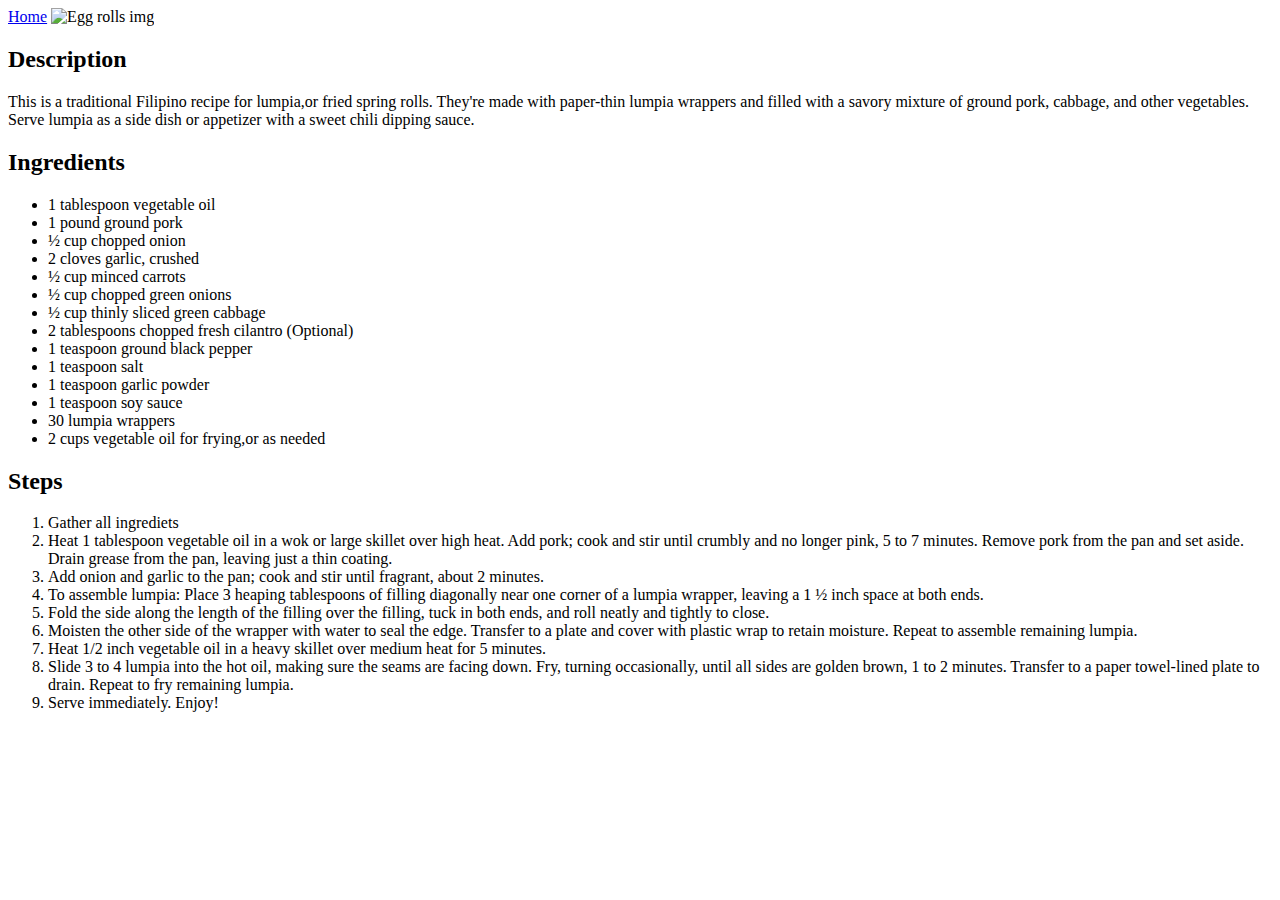
==== recipes/eggRoll.html @ fbc04416 "Add new page eggRoll.html and Add links index.html" ====
<!DOCTYPE html>
<html lang="en">
<head>
    <meta charset="UTF-8">
    <meta name="viewport" content="width=device-width, initial-scale=1.0">
    <title>Egg rolls</title>
</head>
<body>
    <h1Traditional Filipino Lumpia</h1>
    <a href="../index.html">Home</a>
    <img src="https://www.allrecipes.com/thmb/BtNff5pBYj8YvcdlkEyW49he37Y=/0x512/filters:no_upscale():max_bytes(150000):strip_icc():format(webp)/35151-traditional-filipino-lumpia-ddmfs-hero-1x2-0745-d25195def74049598ca7cfa057f9d77e.jpg" alt="Egg rolls img">
    <h2>Description</h2>
        <p>This is a traditional Filipino recipe for lumpia,or fried spring rolls.
            They're made with paper-thin lumpia wrappers and filled with a savory mixture of ground pork, cabbage, and other vegetables.
            Serve lumpia as a side dish or appetizer with a sweet chili dipping sauce.
        </p>
    <h2>Ingredients</h2>
    <ul>
        <li>1 tablespoon vegetable oil</li>
        <li>1 pound ground pork</li>
        <li>½ cup chopped onion</li>
        <li>2 cloves garlic, crushed</li>
        <li>½ cup minced carrots</li>
        <li>½ cup chopped green onions</li>
        <li>½ cup thinly sliced green cabbage</li>
        <li>2 tablespoons chopped fresh cilantro (Optional)</li>
        <li>1 teaspoon ground black pepper</li>
        <li>1 teaspoon salt</li>
        <li>1 teaspoon garlic powder</li>
        <li>1 teaspoon soy sauce</li>
        <li>30 lumpia wrappers</li>
        <li>2 cups vegetable oil for frying,or as needed</li>
    </ul>

    <h2>Steps</h2>
    <ol>
        <li>Gather all ingrediets</li>
        <li>Heat 1 tablespoon vegetable oil in a wok or large skillet over high heat. Add pork; cook and stir until crumbly and no longer pink, 5 to 7 minutes. Remove pork from the pan and set aside. Drain grease from the pan, leaving just a thin coating.</li>
        <li>Add onion and garlic to the pan; cook and stir until fragrant, about 2 minutes.</li>
        <liStir in cooked pork, carrots, green onions, cabbage, and cilantro. Season with pepper, salt, garlic powder, and soy sauce. Remove from the heat, and set aside until cool enough to handle, about 5 minutes.></li>
        <li>To assemble lumpia: Place 3 heaping tablespoons of filling diagonally near one corner of a lumpia wrapper, leaving a 1 ½ inch space at both ends.</li>
        <li>Fold the side along the length of the filling over the filling, tuck in both ends, and roll neatly and tightly to close.</li>
        <li>Moisten the other side of the wrapper with water to seal the edge. Transfer to a plate and cover with plastic wrap to retain moisture. Repeat to assemble remaining lumpia.</li>
        <li>Heat 1/2 inch vegetable oil in a heavy skillet over medium heat for 5 minutes.</li>
        <li>Slide 3 to 4 lumpia into the hot oil, making sure the seams are facing down. Fry, turning occasionally, until all sides are golden brown, 1 to 2 minutes. Transfer to a paper towel-lined plate to drain. Repeat to fry remaining lumpia.</li>
        <li>Serve immediately. Enjoy!</li>
    </ol>
</body>
</body>
</html>
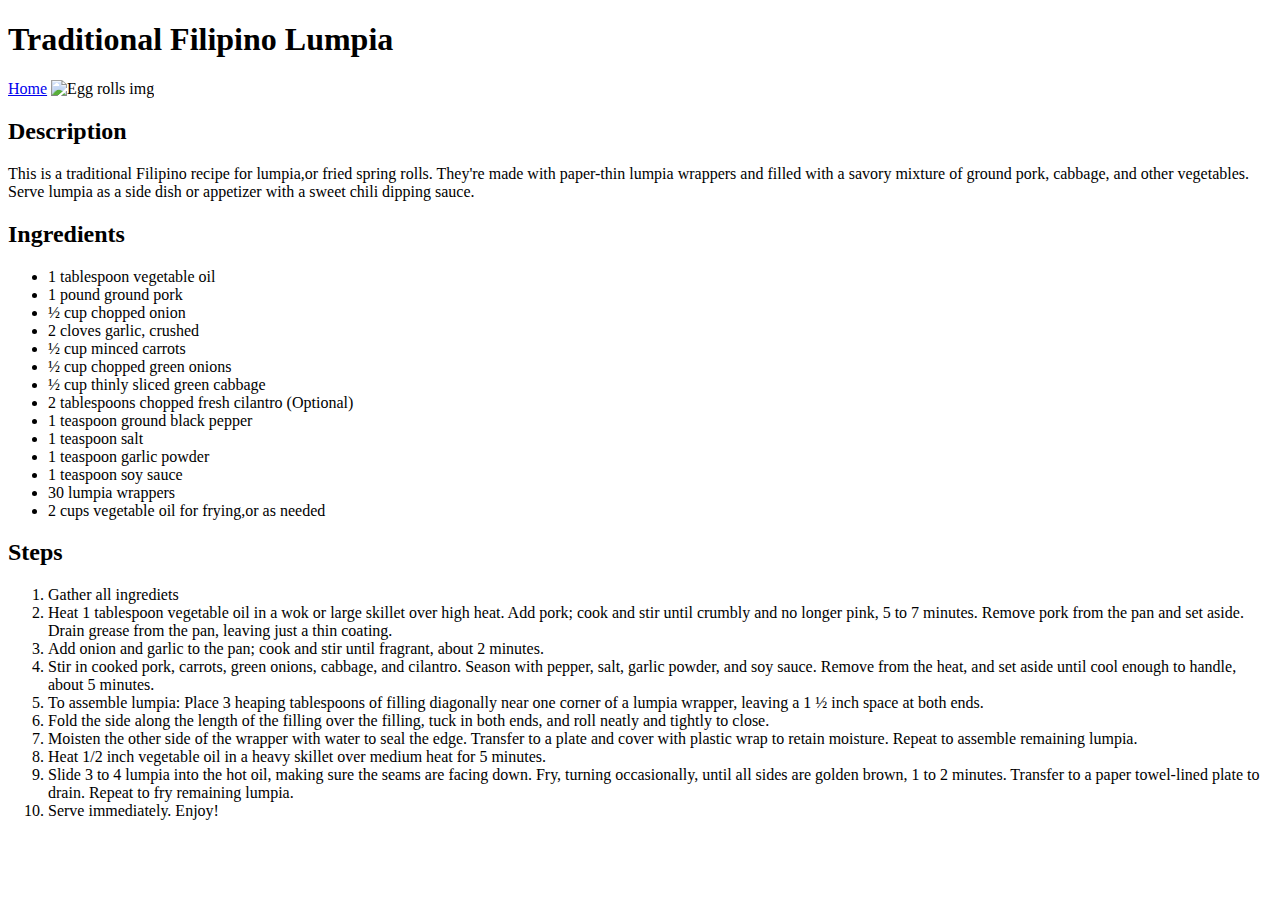
==== commit 2593eb95: "few fixes links and sytax" ====
--- a/recipes/eggRoll.html
+++ b/recipes/eggRoll.html
@@ -6,7 +6,7 @@
     <title>Egg rolls</title>
 </head>
 <body>
-    <h1Traditional Filipino Lumpia</h1>
+    <h1>Traditional Filipino Lumpia</h1>
     <a href="../index.html">Home</a>
     <img src="https://www.allrecipes.com/thmb/BtNff5pBYj8YvcdlkEyW49he37Y=/0x512/filters:no_upscale():max_bytes(150000):strip_icc():format(webp)/35151-traditional-filipino-lumpia-ddmfs-hero-1x2-0745-d25195def74049598ca7cfa057f9d77e.jpg" alt="Egg rolls img">
     <h2>Description</h2>
@@ -37,7 +37,7 @@
         <li>Gather all ingrediets</li>
         <li>Heat 1 tablespoon vegetable oil in a wok or large skillet over high heat. Add pork; cook and stir until crumbly and no longer pink, 5 to 7 minutes. Remove pork from the pan and set aside. Drain grease from the pan, leaving just a thin coating.</li>
         <li>Add onion and garlic to the pan; cook and stir until fragrant, about 2 minutes.</li>
-        <liStir in cooked pork, carrots, green onions, cabbage, and cilantro. Season with pepper, salt, garlic powder, and soy sauce. Remove from the heat, and set aside until cool enough to handle, about 5 minutes.></li>
+        <li>Stir in cooked pork, carrots, green onions, cabbage, and cilantro. Season with pepper, salt, garlic powder, and soy sauce. Remove from the heat, and set aside until cool enough to handle, about 5 minutes.</li>
         <li>To assemble lumpia: Place 3 heaping tablespoons of filling diagonally near one corner of a lumpia wrapper, leaving a 1 ½ inch space at both ends.</li>
         <li>Fold the side along the length of the filling over the filling, tuck in both ends, and roll neatly and tightly to close.</li>
         <li>Moisten the other side of the wrapper with water to seal the edge. Transfer to a plate and cover with plastic wrap to retain moisture. Repeat to assemble remaining lumpia.</li>
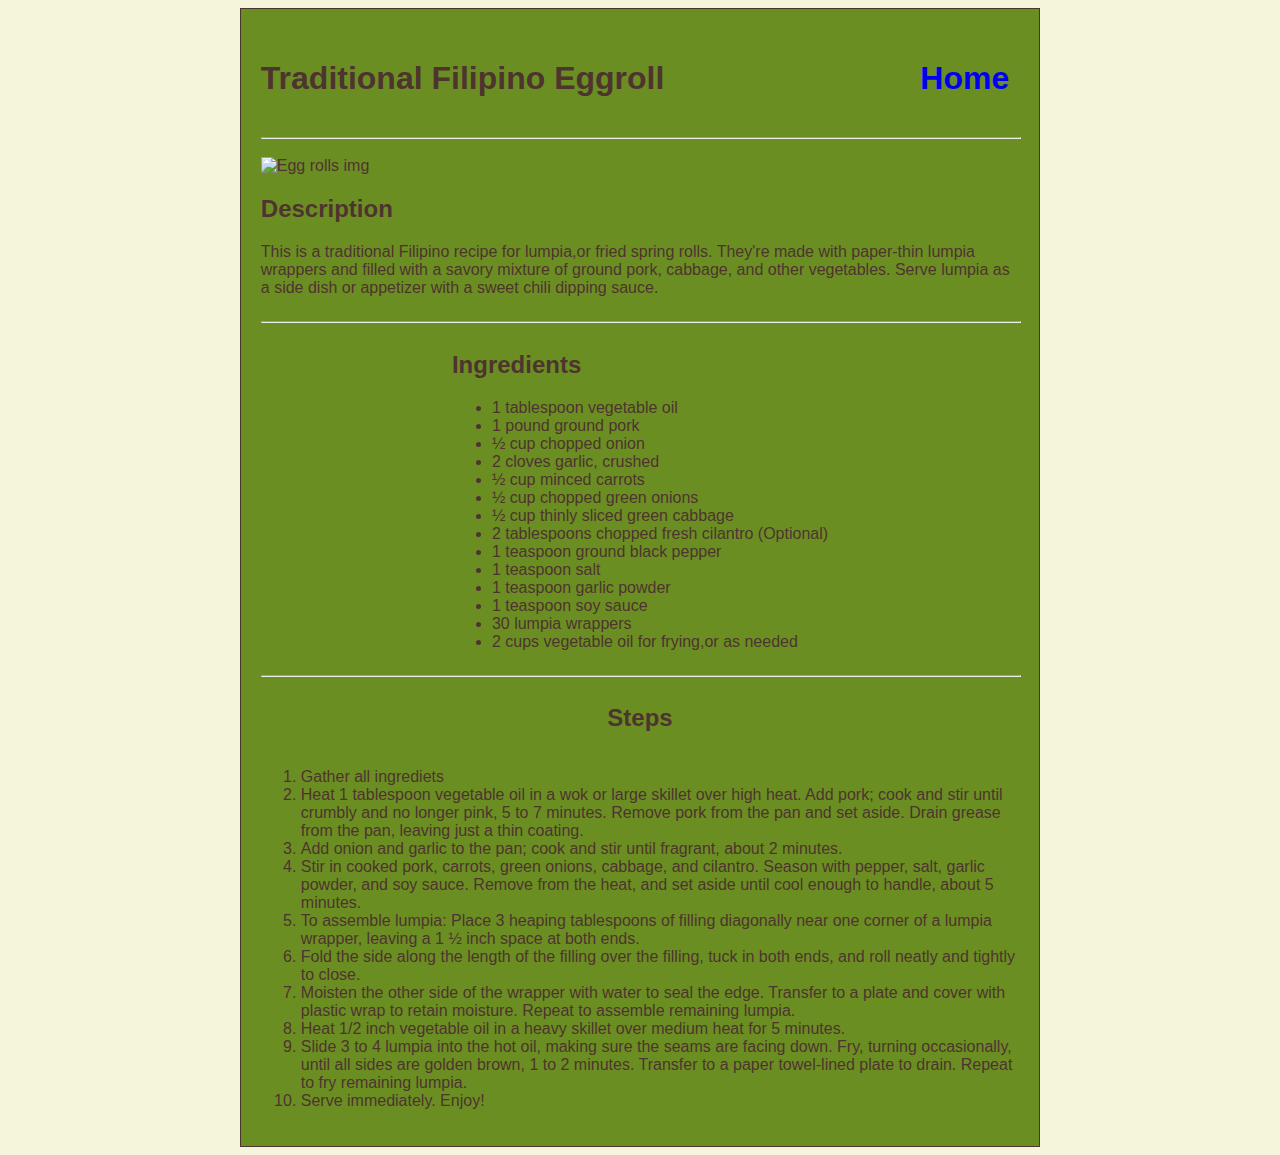
==== commit 80c8d4fe: "Fixed links and styles" ====
--- a/recipes/eggRoll.html
+++ b/recipes/eggRoll.html
@@ -4,47 +4,61 @@
     <meta charset="UTF-8">
     <meta name="viewport" content="width=device-width, initial-scale=1.0">
     <title>Egg rolls</title>
+    <link rel="stylesheet" href="../css/recipe.css">
 </head>
 <body>
-    <h1>Traditional Filipino Lumpia</h1>
-    <a href="../index.html">Home</a>
-    <img src="https://www.allrecipes.com/thmb/BtNff5pBYj8YvcdlkEyW49he37Y=/0x512/filters:no_upscale():max_bytes(150000):strip_icc():format(webp)/35151-traditional-filipino-lumpia-ddmfs-hero-1x2-0745-d25195def74049598ca7cfa057f9d77e.jpg" alt="Egg rolls img">
-    <h2>Description</h2>
-        <p>This is a traditional Filipino recipe for lumpia,or fried spring rolls.
-            They're made with paper-thin lumpia wrappers and filled with a savory mixture of ground pork, cabbage, and other vegetables.
-            Serve lumpia as a side dish or appetizer with a sweet chili dipping sauce.
-        </p>
-    <h2>Ingredients</h2>
-    <ul>
-        <li>1 tablespoon vegetable oil</li>
-        <li>1 pound ground pork</li>
-        <li>½ cup chopped onion</li>
-        <li>2 cloves garlic, crushed</li>
-        <li>½ cup minced carrots</li>
-        <li>½ cup chopped green onions</li>
-        <li>½ cup thinly sliced green cabbage</li>
-        <li>2 tablespoons chopped fresh cilantro (Optional)</li>
-        <li>1 teaspoon ground black pepper</li>
-        <li>1 teaspoon salt</li>
-        <li>1 teaspoon garlic powder</li>
-        <li>1 teaspoon soy sauce</li>
-        <li>30 lumpia wrappers</li>
-        <li>2 cups vegetable oil for frying,or as needed</li>
-    </ul>
-
-    <h2>Steps</h2>
-    <ol>
-        <li>Gather all ingrediets</li>
-        <li>Heat 1 tablespoon vegetable oil in a wok or large skillet over high heat. Add pork; cook and stir until crumbly and no longer pink, 5 to 7 minutes. Remove pork from the pan and set aside. Drain grease from the pan, leaving just a thin coating.</li>
-        <li>Add onion and garlic to the pan; cook and stir until fragrant, about 2 minutes.</li>
-        <li>Stir in cooked pork, carrots, green onions, cabbage, and cilantro. Season with pepper, salt, garlic powder, and soy sauce. Remove from the heat, and set aside until cool enough to handle, about 5 minutes.</li>
-        <li>To assemble lumpia: Place 3 heaping tablespoons of filling diagonally near one corner of a lumpia wrapper, leaving a 1 ½ inch space at both ends.</li>
-        <li>Fold the side along the length of the filling over the filling, tuck in both ends, and roll neatly and tightly to close.</li>
-        <li>Moisten the other side of the wrapper with water to seal the edge. Transfer to a plate and cover with plastic wrap to retain moisture. Repeat to assemble remaining lumpia.</li>
-        <li>Heat 1/2 inch vegetable oil in a heavy skillet over medium heat for 5 minutes.</li>
-        <li>Slide 3 to 4 lumpia into the hot oil, making sure the seams are facing down. Fry, turning occasionally, until all sides are golden brown, 1 to 2 minutes. Transfer to a paper towel-lined plate to drain. Repeat to fry remaining lumpia.</li>
-        <li>Serve immediately. Enjoy!</li>
-    </ol>
-</body>
+    <div class="container">
+        <!--Header-->
+        <div class="head">
+            <h1>Traditional Filipino Eggroll</h1>
+            <div class="home-link">
+                <a href="../index.html">Home</a>
+            </div>
+        </div>
+        <hr>
+        <!--Hero-->
+        <div class="hero"><img src="https://www.allrecipes.com/thmb/BtNff5pBYj8YvcdlkEyW49he37Y=/0x512/filters:no_upscale():max_bytes(150000):strip_icc():format(webp)/35151-traditional-filipino-lumpia-ddmfs-hero-1x2-0745-d25195def74049598ca7cfa057f9d77e.jpg" alt="Egg rolls img">
+            <h2>Description</h2>
+            <p>This is a traditional Filipino recipe for lumpia,or fried spring rolls.
+                They're made with paper-thin lumpia wrappers and filled with a savory mixture of ground pork, cabbage, and other vegetables.
+                Serve lumpia as a side dish or appetizer with a sweet chili dipping sauce.
+            </p>
+        </div>
+        <hr>
+        <!--Ingredient Section-->
+        <section>
+            <h2>Ingredients</h2>
+            <ul>
+                <li>1 tablespoon vegetable oil</li>
+                <li>1 pound ground pork</li>
+                <li>½ cup chopped onion</li>
+                <li>2 cloves garlic, crushed</li>
+                <li>½ cup minced carrots</li>
+                <li>½ cup chopped green onions</li>
+                <li>½ cup thinly sliced green cabbage</li>
+                <li>2 tablespoons chopped fresh cilantro (Optional)</li>
+                <li>1 teaspoon ground black pepper</li>
+                <li>1 teaspoon salt</li>
+                <li>1 teaspoon garlic powder</li>
+                <li>1 teaspoon soy sauce</li>
+                <li>30 lumpia wrappers</li>
+                <li>2 cups vegetable oil for frying,or as needed</li>
+            </ul>
+        </section>
+        <hr>
+        <h2>Steps</h2>
+        <ol>
+            <li>Gather all ingrediets</li>
+            <li>Heat 1 tablespoon vegetable oil in a wok or large skillet over high heat. Add pork; cook and stir until crumbly and no longer pink, 5 to 7 minutes. Remove pork from the pan and set aside. Drain grease from the pan, leaving just a thin coating.</li>
+            <li>Add onion and garlic to the pan; cook and stir until fragrant, about 2 minutes.</li>
+            <li>Stir in cooked pork, carrots, green onions, cabbage, and cilantro. Season with pepper, salt, garlic powder, and soy sauce. Remove from the heat, and set aside until cool enough to handle, about 5 minutes.</li>
+            <li>To assemble lumpia: Place 3 heaping tablespoons of filling diagonally near one corner of a lumpia wrapper, leaving a 1 ½ inch space at both ends.</li>
+            <li>Fold the side along the length of the filling over the filling, tuck in both ends, and roll neatly and tightly to close.</li>
+            <li>Moisten the other side of the wrapper with water to seal the edge. Transfer to a plate and cover with plastic wrap to retain moisture. Repeat to assemble remaining lumpia.</li>
+            <li>Heat 1/2 inch vegetable oil in a heavy skillet over medium heat for 5 minutes.</li>
+            <li>Slide 3 to 4 lumpia into the hot oil, making sure the seams are facing down. Fry, turning occasionally, until all sides are golden brown, 1 to 2 minutes. Transfer to a paper towel-lined plate to drain. Repeat to fry remaining lumpia.</li>
+            <li>Serve immediately. Enjoy!</li>
+        </ol>
+    </div>
 </body>
 </html>--- a/css/recipe.css
+++ b/css/recipe.css
@@ -0,0 +1,56 @@
+body
+{
+    font-family: Arial, Helvetica, sans-serif;
+    background-color: #F5F5DC;
+    color: #4E342e;
+}
+
+.container
+{
+    display: flex;
+    align-items: center;
+    justify-content: center;
+    width: 60%;
+    margin: auto;
+    flex-direction: column;
+    border: 1px solid;
+    padding: 20px;
+    background-color: #6b8e23;
+}
+
+.head
+{
+    display: flex;
+    justify-content: space-between;
+    flex-direction: row;
+    width: 100%;
+    padding: 10px;
+}
+
+a{
+    display: block;
+    font-size: 2em;
+    margin-block-start: 0.67em;
+    font-weight: bold;
+    margin-right: 10px;
+    text-decoration: none;
+}
+
+.hero
+{
+    width: 100%;
+    margin-top: 10px;
+}
+
+img{
+    width: 60%;;
+    height: auto;
+    margin: auto;
+}
+
+hr
+{
+    width: 100%;
+    size: 2;
+    background-color: #4E342e;
+}